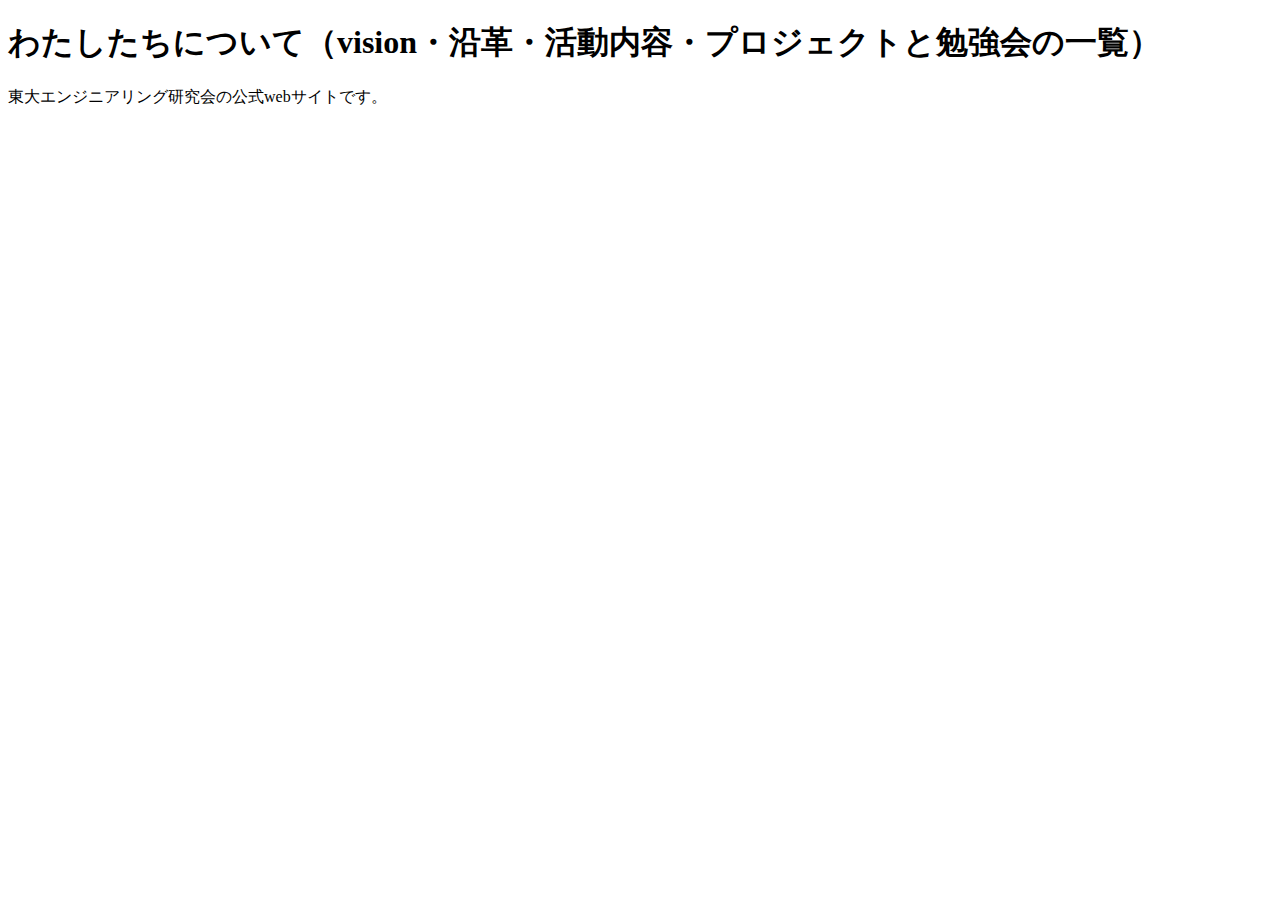
==== docs/about/index.html @ 7041d27b "READMEの充実、主なディレクトリの定義" ====
<!DOCTYPE html>
<html lang="ja">
<head>
  <meta charset="UTF-8">
  <title>東大エンジニアリング研究会</title>
</head>
<body>
  <h1>わたしたちについて（vision・沿革・活動内容・プロジェクトと勉強会の一覧）</h1>
  <p>東大エンジニアリング研究会の公式webサイトです。</p>
</body>
</html>
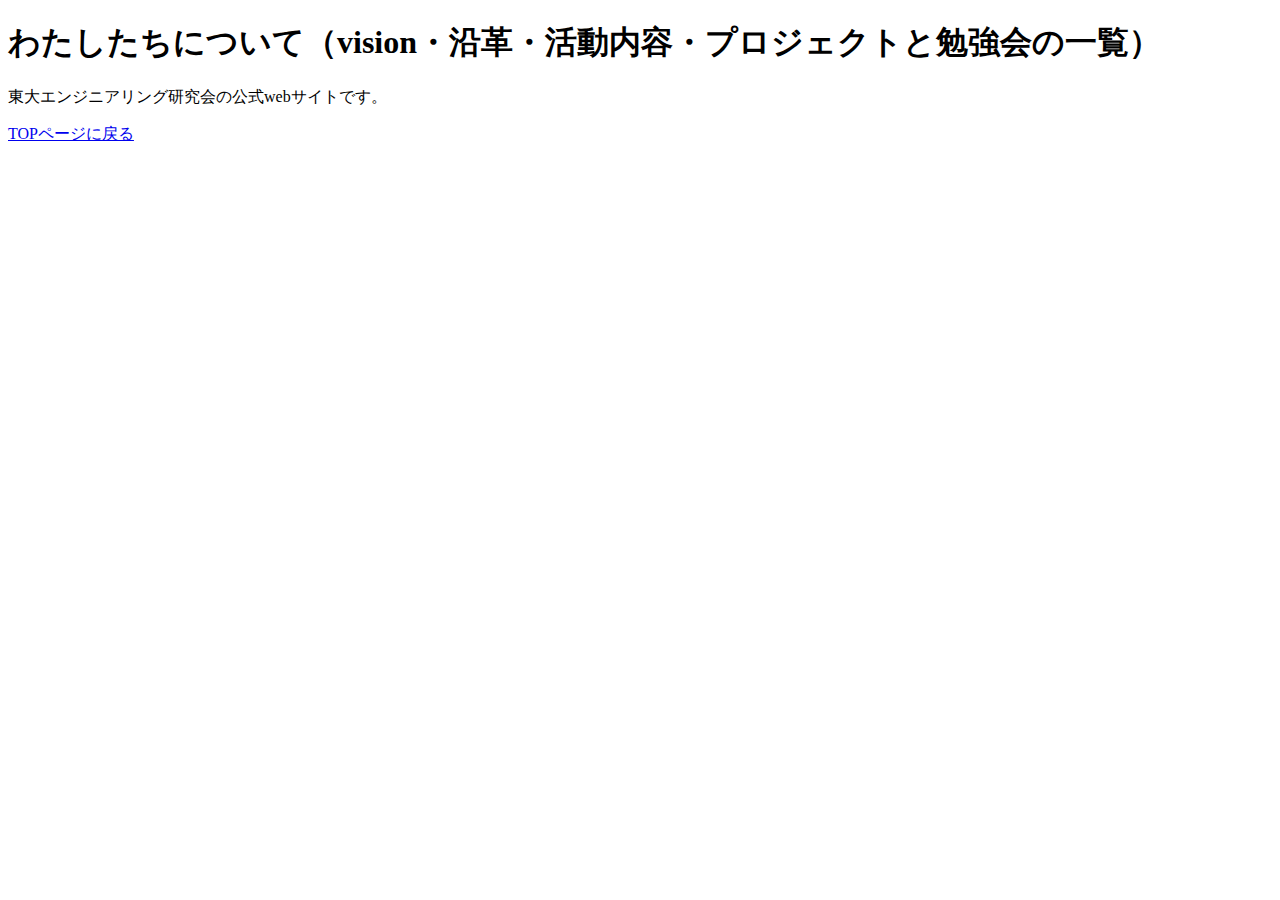
==== commit 4fd00d15: "ただのaタグを置いて、他のページを見れるようにした" ====
--- a/docs/about/index.html
+++ b/docs/about/index.html
@@ -7,5 +7,6 @@
 <body>
   <h1>わたしたちについて（vision・沿革・活動内容・プロジェクトと勉強会の一覧）</h1>
   <p>東大エンジニアリング研究会の公式webサイトです。</p>
+  <a href="../">TOPページに戻る</a>
 </body>
 </html>